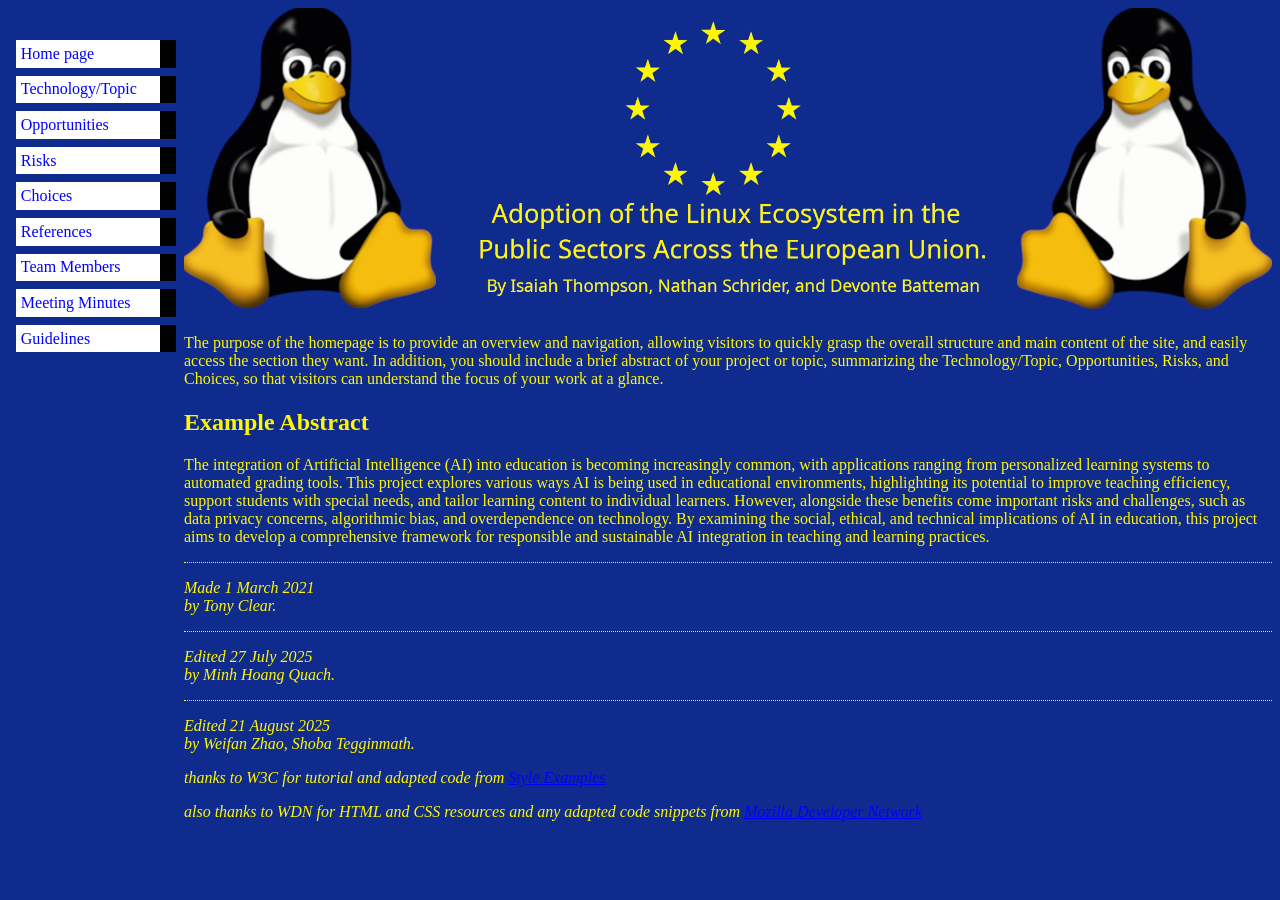
==== index.html @ e607ad91 "Website blue Added title card, and technology section" ====
<!DOCTYPE html PUBLIC "-//W3C//DTD HTML 4.01//EN">
<html>

<head>
  <meta charset="UTF-8">
  <title>My first styled page</title>
  <link rel="stylesheet" href="styles/mystyles.css">
</head>

<body>
  <img src="images/Title_card.png" alt="Title card" style="width:100%;height:auto;">
  <!-- Site navigation menu -->
  <ul class="navbar">
    <li><a href="index.html">Home page</a>
    <li><a href="misc/topic.html">Technology/Topic</a>
    <li><a href="misc/opportunities.html">Opportunities</a>
    <li><a href="misc/risks.html">Risks</a>
    <li><a href="misc/choices.html">Choices</a>
    <li><a href="misc/references.html">References</a>
    <li><a href="misc/team-members.html">Team Members</a></li>
    <li><a href="misc/meetings.html">Meeting Minutes</a></li>
    <li><a href="misc/guidelines.html">Guidelines</a></li>
  </ul>

  <!-- Main content -->
  
  
</ul><p>The purpose of the homepage is to provide an overview and navigation, allowing visitors to quickly grasp the overall structure and main content of the site, 
  and easily access the section they want. In addition, you should include a brief abstract of your project or topic, 
  summarizing the Technology/Topic, Opportunities, Risks, and Choices, so that visitors can understand the focus of your work at a glance.</p>

  <h1>  </h1>
  
  <h2>Example Abstract</h2>
  <p>The integration of Artificial Intelligence (AI) into education is becoming increasingly common, with applications
    ranging from personalized learning systems to automated grading tools. This project explores various ways AI is
    being used in educational environments, highlighting its potential to improve teaching efficiency, support students
    with special needs, and tailor learning content to individual learners. However, alongside these benefits come
    important risks and challenges, such as data privacy concerns, algorithmic bias, and overdependence on technology.
    By examining the social, ethical, and technical implications of AI in education, this project aims to develop a
    comprehensive framework for responsible and sustainable AI integration in teaching and learning practices.</p>



  <!-- Sign and date the page, it's only polite! -->
  <address>Made 1 March 2021<br>
    by Tony Clear.</address>
  <address>Edited 27 July 2025<br>
    by Minh Hoang Quach.</address>
  <address>Edited 21 August 2025<br>
    by Weifan Zhao, Shoba Tegginmath.</address>


  <p><em>thanks to W3C for tutorial and adapted code from <a
        href="https://www.w3.org/Style/Examples/011/firstcss.en.html">Style Examples</a></p></em>
  <p><em>also thanks to WDN for HTML and CSS resources and any adapted code snippets from <a
        href="https://developer.mozilla.org/en-US/docs/Web">Mozilla Developer Network</a></p></em>
      
</body>

</html>
---- styles/mystyles.css ----
body {
    padding-left: 11em;
    font-family: Georgia, "Times New Roman", Times, serif;
    color: #fff702;
    background-color: #0f2b8e
}

	 ul.navbar {
    list-style-type: none;
    padding: 0;
    margin: 0;
	position: absolute;
    top: 2em;
    left: 1em;
    width: 10em }
	h1 {
    font-family: Helvetica, Geneva, Arial,
          SunSans-Regular, sans-serif }
		ul.navbar li {
    background: white;
    margin: 0.5em 0;
    padding: 0.3em;
    border-right: 1em solid black }
  ul.navbar a {
    text-decoration: none }
  a:link {
    color: blue }
  a:visited {
    color: purple }
	address {
    margin-top: 1em;
    padding-top: 1em;
    border-top: thin dotted }
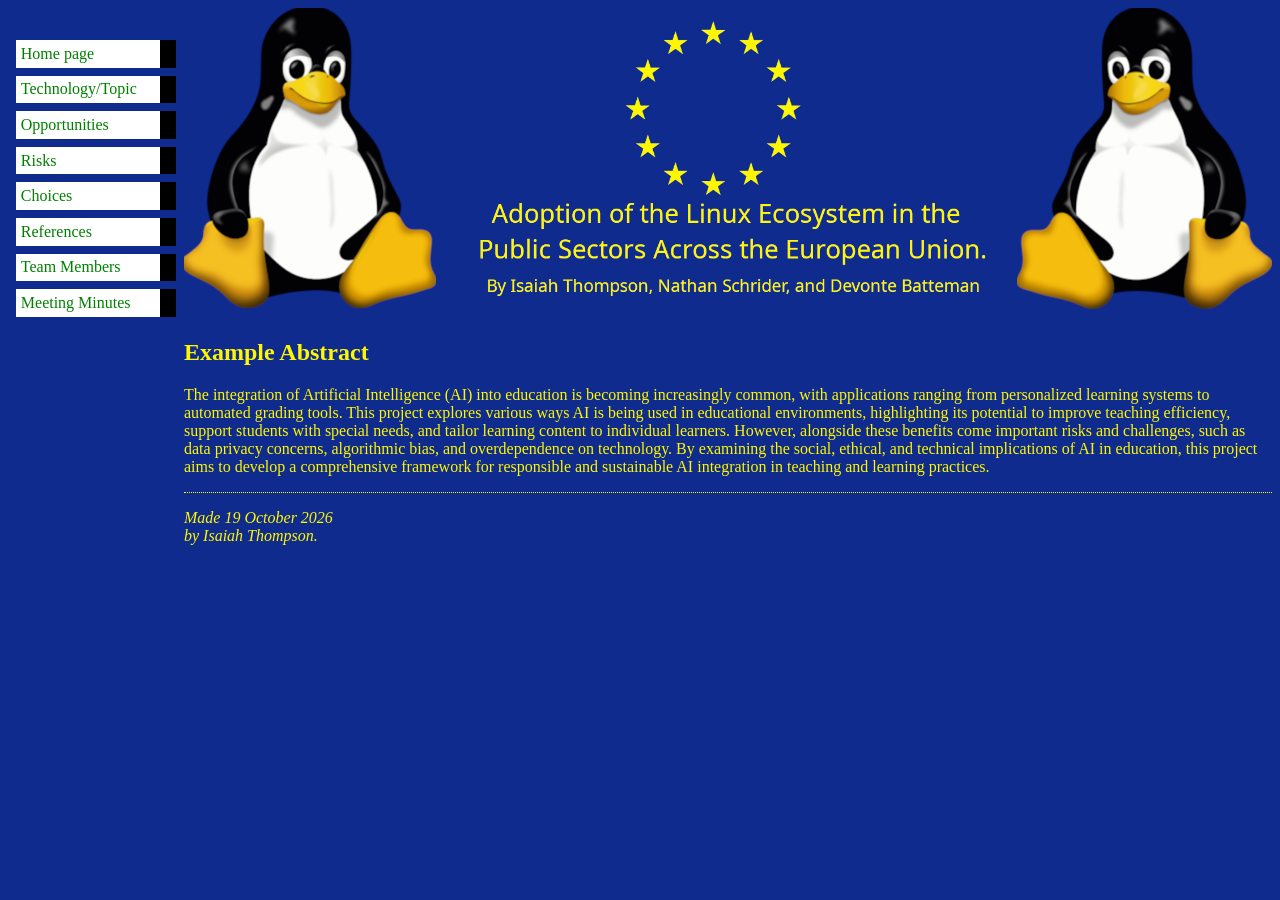
==== commit 018772f6: "Misc Small changes to get rid of clutter+ extra reference" ====
--- a/index.html
+++ b/index.html
@@ -3,7 +3,7 @@
 
 <head>
   <meta charset="UTF-8">
-  <title>My first styled page</title>
+  <title>Linux in the EU</title>
   <link rel="stylesheet" href="styles/mystyles.css">
 </head>
 
@@ -19,15 +19,10 @@
     <li><a href="misc/references.html">References</a>
     <li><a href="misc/team-members.html">Team Members</a></li>
     <li><a href="misc/meetings.html">Meeting Minutes</a></li>
-    <li><a href="misc/guidelines.html">Guidelines</a></li>
   </ul>
 
   <!-- Main content -->
   
-  
-</ul><p>The purpose of the homepage is to provide an overview and navigation, allowing visitors to quickly grasp the overall structure and main content of the site, 
-  and easily access the section they want. In addition, you should include a brief abstract of your project or topic, 
-  summarizing the Technology/Topic, Opportunities, Risks, and Choices, so that visitors can understand the focus of your work at a glance.</p>
 
   <h1>  </h1>
   
@@ -43,19 +38,8 @@
 
 
   <!-- Sign and date the page, it's only polite! -->
-  <address>Made 1 March 2021<br>
-    by Tony Clear.</address>
-  <address>Edited 27 July 2025<br>
-    by Minh Hoang Quach.</address>
-  <address>Edited 21 August 2025<br>
-    by Weifan Zhao, Shoba Tegginmath.</address>
-
-
-  <p><em>thanks to W3C for tutorial and adapted code from <a
-        href="https://www.w3.org/Style/Examples/011/firstcss.en.html">Style Examples</a></p></em>
-  <p><em>also thanks to WDN for HTML and CSS resources and any adapted code snippets from <a
-        href="https://developer.mozilla.org/en-US/docs/Web">Mozilla Developer Network</a></p></em>
-      
+  <address>Made 19 October 2026<br>
+    by Isaiah Thompson.</address>
 </body>
 
 </html>
--- a/styles/mystyles.css
+++ b/styles/mystyles.css
@@ -5,29 +5,89 @@
     background-color: #0f2b8e
 }
 
-	 ul.navbar {
+ul.navbar {
     list-style-type: none;
     padding: 0;
     margin: 0;
-	position: absolute;
+    position: absolute;
     top: 2em;
     left: 1em;
-    width: 10em }
-	h1 {
-    font-family: Helvetica, Geneva, Arial,
-          SunSans-Regular, sans-serif }
-		ul.navbar li {
+    width: 9em
+}
+
+h1 {
+    font-family: Helvetica, Geneva, Arial, SunSans-Regular, sans-serif
+}
+
+ul.navbar {
+    list-style-type: none;
+    padding: 0;
+    margin: 0;
+    position: absolute;
+    top: 2em;
+    left: 1em;
+    width: 10em
+}
+
+h1 {
+    font-family: Helvetica, Geneva, Arial, SunSans-Regular, sans-serif
+}
+
+ul.navbar li {
     background: white;
     margin: 0.5em 0;
     padding: 0.3em;
-    border-right: 1em solid black }
-  ul.navbar a {
-    text-decoration: none }
-  a:link {
-    color: blue }
-  a:visited {
-    color: purple }
-	address {
+    border-right: 1em solid black
+}
+
+ul.navbar a {
+    text-decoration: none
+}
+
+a:link {
+    color: green
+}
+
+a:visited {
+    color: green
+}
+
+address {
     margin-top: 1em;
     padding-top: 1em;
-    border-top: thin dotted }+    border-top: thin dotted
+}
+
+table {
+    border-collapse: collapse;
+    border: 2px solid rgb(200,200,200);
+    letter-spacing: 1px;
+    font-size: 0.8rem;
+}
+
+td, th {
+    border: 1px solid rgb(190,190,190);
+    padding: 10px 20px;
+    color: #000000;
+}
+
+th {
+    background-color: rgb(235,235,235);
+    text-align: left;
+}
+
+td {
+    text-align: left;
+}
+
+tr:nth-child(even) td {
+    background-color: rgb(250,250,250);
+}
+
+tr:nth-child(odd) td {
+    background-color: rgb(245,245,245);
+}
+
+caption {
+    padding: 10px;
+}
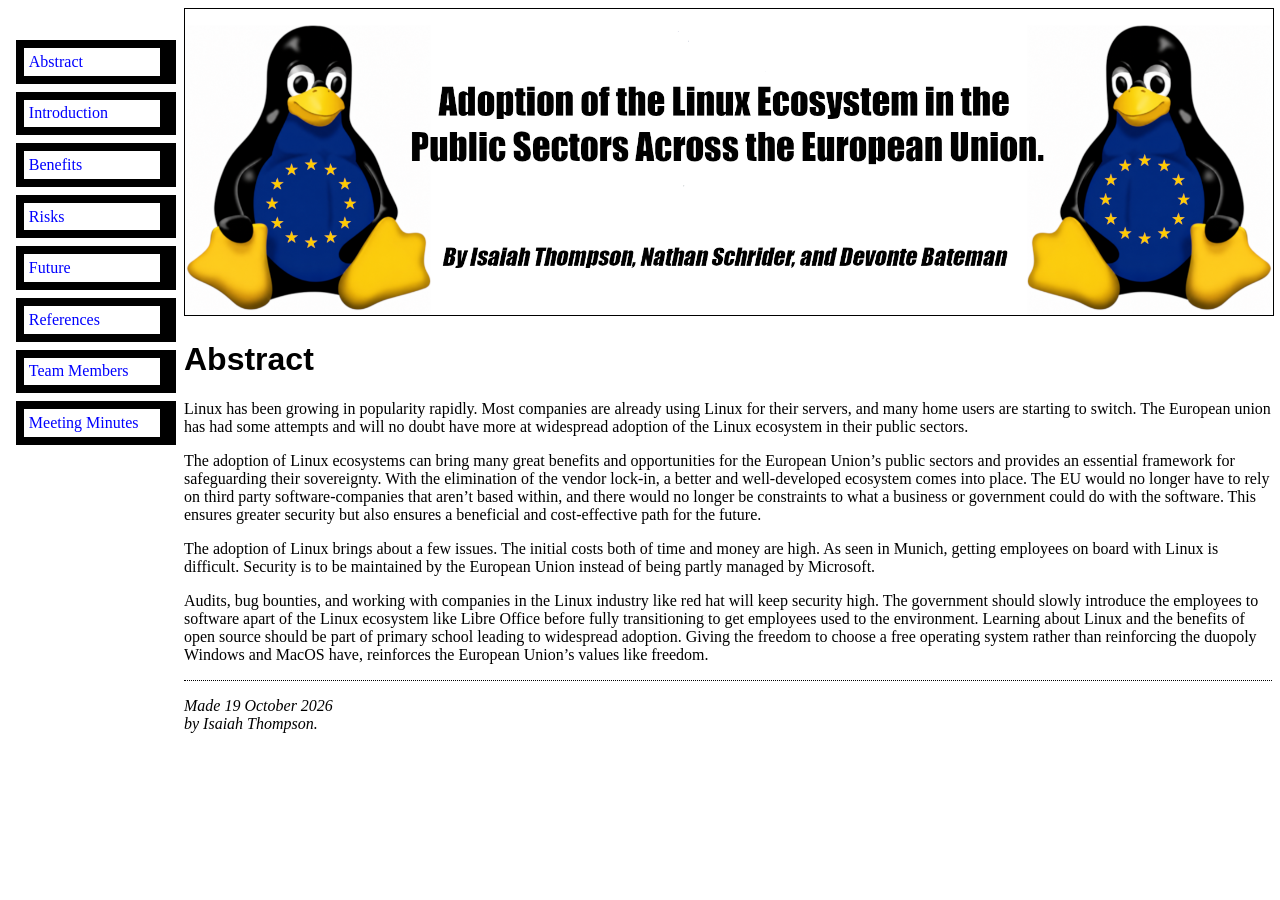
==== commit 848decf1: "Final website Finishing changes" ====
--- a/index.html
+++ b/index.html
@@ -11,11 +11,11 @@
   <img src="images/Title_card.png" alt="Title card" style="width:100%;height:auto;">
   <!-- Site navigation menu -->
   <ul class="navbar">
-    <li><a href="index.html">Home page</a>
-    <li><a href="misc/topic.html">Technology/Topic</a>
-    <li><a href="misc/opportunities.html">Opportunities</a>
+    <li><a href="index.html">Abstract</a>
+    <li><a href="misc/topic.html">Introduction</a>
+    <li><a href="misc/opportunities.html">Benefits</a>
     <li><a href="misc/risks.html">Risks</a>
-    <li><a href="misc/choices.html">Choices</a>
+    <li><a href="misc/choices.html">Future</a>
     <li><a href="misc/references.html">References</a>
     <li><a href="misc/team-members.html">Team Members</a></li>
     <li><a href="misc/meetings.html">Meeting Minutes</a></li>
@@ -23,18 +23,11 @@
 
   <!-- Main content -->
   
-
-  <h1>  </h1>
-  
-  <h2>Example Abstract</h2>
-  <p>The integration of Artificial Intelligence (AI) into education is becoming increasingly common, with applications
-    ranging from personalized learning systems to automated grading tools. This project explores various ways AI is
-    being used in educational environments, highlighting its potential to improve teaching efficiency, support students
-    with special needs, and tailor learning content to individual learners. However, alongside these benefits come
-    important risks and challenges, such as data privacy concerns, algorithmic bias, and overdependence on technology.
-    By examining the social, ethical, and technical implications of AI in education, this project aims to develop a
-    comprehensive framework for responsible and sustainable AI integration in teaching and learning practices.</p>
-
+  <h1>Abstract</h1>
+  <p>Linux has been growing in popularity rapidly. Most companies are already using Linux for their servers, and many home users are starting to switch. The European union has had some attempts and will no doubt have more at widespread adoption of the Linux ecosystem in their public sectors. </p>
+  <p>The adoption of Linux ecosystems can bring many great benefits and opportunities for the European Union’s public sectors and provides an essential framework for safeguarding their sovereignty. With the elimination of the vendor lock-in, a better and well-developed ecosystem comes into place. The EU would no longer have to rely on third party software-companies that aren’t based within, and there would no longer be constraints to what a business or government could do with the software. This ensures greater security but also ensures a beneficial and cost-effective path for the future. </p>
+  <p>The adoption of Linux brings about a few issues. The initial costs both of time and money are high. As seen in Munich, getting employees on board with Linux is difficult. Security is to be maintained by the European Union instead of being partly managed by Microsoft.  </p>
+  <p>Audits, bug bounties, and working with companies in the Linux industry like red hat will keep security high. The government should slowly introduce the employees to software apart of the Linux ecosystem like Libre Office before fully transitioning to get employees used to the environment. Learning about Linux and the benefits of open source should be part of primary school leading to widespread adoption. Giving the freedom to choose a free operating system rather than reinforcing the duopoly Windows and MacOS have, reinforces the European Union’s values like freedom. </p>
 
 
   <!-- Sign and date the page, it's only polite! -->
--- a/styles/mystyles.css
+++ b/styles/mystyles.css
@@ -1,10 +1,12 @@
 body {
     padding-left: 11em;
     font-family: Georgia, "Times New Roman", Times, serif;
-    color: #fff702;
-    background-color: #0f2b8e
+    color: black;
+    background-color: white
 }
-
+img {
+    border: 0.1em solid black;
+}
 ul.navbar {
     list-style-type: none;
     padding: 0;
@@ -37,7 +39,8 @@
     background: white;
     margin: 0.5em 0;
     padding: 0.3em;
-    border-right: 1em solid black
+    border: 0.5em solid black;
+    border-right: 1em solid black;
 }
 
 ul.navbar a {
@@ -45,11 +48,11 @@
 }
 
 a:link {
-    color: green
+    color: blue
 }
 
 a:visited {
-    color: green
+    color: purple
 }
 
 address {
